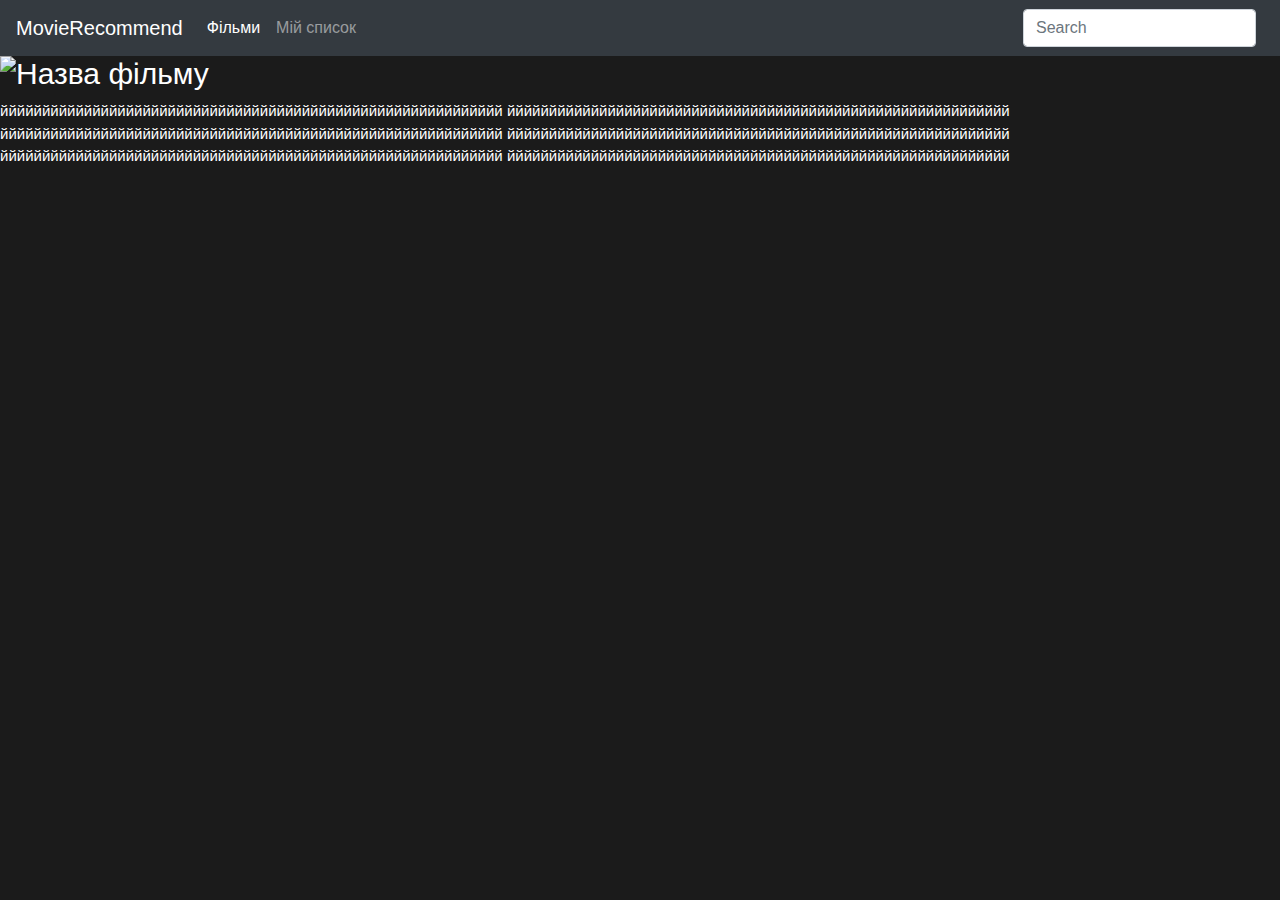
==== details.html @ 4b8da738 "improve writing" ====
<!DOCTYPE html>
<html lang="en">
<head>
    <meta charset="UTF-8">
    <meta name="viewport" content="width=device-width, initial-scale=1.0">
    <meta http-equiv="X-UA-Compatible" content="ie=edge">
    <link rel="stylesheet" href="https://stackpath.bootstrapcdn.com/bootstrap/4.3.1/css/bootstrap.min.css" integrity="sha384-ggOyR0iXCbMQv3Xipma34MD+dH/1fQ784/j6cY/iJTQUOhcWr7x9JvoRxT2MZw1T" crossorigin="anonymous">
    <link rel="stylesheet" href="css/details.css">
    <title>Document</title>
</head>
<body>
        <nav class="navbar navbar-expand-lg navbar-dark bg-dark">
                <a class="navbar-brand" href="#">MovieRecommend</a>
                <button class="navbar-toggler" type="button" data-toggle="collapse" data-target="#navbarSupportedContent" aria-controls="navbarSupportedContent" aria-expanded="false" aria-label="Toggle navigation">
                  <span class="navbar-toggler-icon"></span>
                </button>
              
                <div class="collapse navbar-collapse" id="navbarSupportedContent">
                  <ul class="navbar-nav mr-auto">
                    <li class="nav-item active">
                      <a class="nav-link" href="#">Фільми <span class="sr-only">(current)</span></a>
                    </li>
                    <li class="nav-item">
                      <a class="nav-link" href="#">Мій список</a>
                    </li>
                              </ul>
                  <form class="form-inline my-2 my-lg-0">
                    <input class="form-control mr-sm-2" type="search" placeholder="Search" aria-label="Search">
                    
                  </form>
                </div>
              </nav>
              
             

             
                    <div class="movie-alldescription">
                    <img src="img/1.jpg" align="left">

                    <h2>
                            <div  class="movie-name">
                                Назва фільму
                            </div>
                        </h2>

                    <div  class="movie-description">
                            йййййййййййййййййййййййййййййййййййййййййййййййййййййййййййй
                            йййййййййййййййййййййййййййййййййййййййййййййййййййййййййййй
                            йййййййййййййййййййййййййййййййййййййййййййййййййййййййййййй
                            йййййййййййййййййййййййййййййййййййййййййййййййййййййййййййй
                            йййййййййййййййййййййййййййййййййййййййййййййййййййййййййййй
                            йййййййййййййййййййййййййййййййййййййййййййййййййййййййййййй
                            
                        </div>
                    </div>
              <script src="https://code.jquery.com/jquery-3.3.1.slim.min.js" integrity="sha384-q8i/X+965DzO0rT7abK41JStQIAqVgRVzpbzo5smXKp4YfRvH+8abtTE1Pi6jizo" crossorigin="anonymous"></script>
<script src="https://cdnjs.cloudflare.com/ajax/libs/popper.js/1.14.7/umd/popper.min.js" integrity="sha384-UO2eT0CpHqdSJQ6hJty5KVphtPhzWj9WO1clHTMGa3JDZwrnQq4sF86dIHNDz0W1" crossorigin="anonymous"></script>
<script src="https://stackpath.bootstrapcdn.com/bootstrap/4.3.1/js/bootstrap.min.js" integrity="sha384-JjSmVgyd0p3pXB1rRibZUAYoIIy6OrQ6VrjIEaFf/nJGzIxFDsf4x0xIM+B07jRM" crossorigin="anonymous"></script>
</body>
</html>
---- css/details.css ----
body{
    background: rgb(27, 27, 27);
}
.movie-name{
    font-size: 30px;
    color: #fff;

}
.movie-description{
    font-size: 15px;
    color: #fff;
}
.movie-alldescription{
    
}
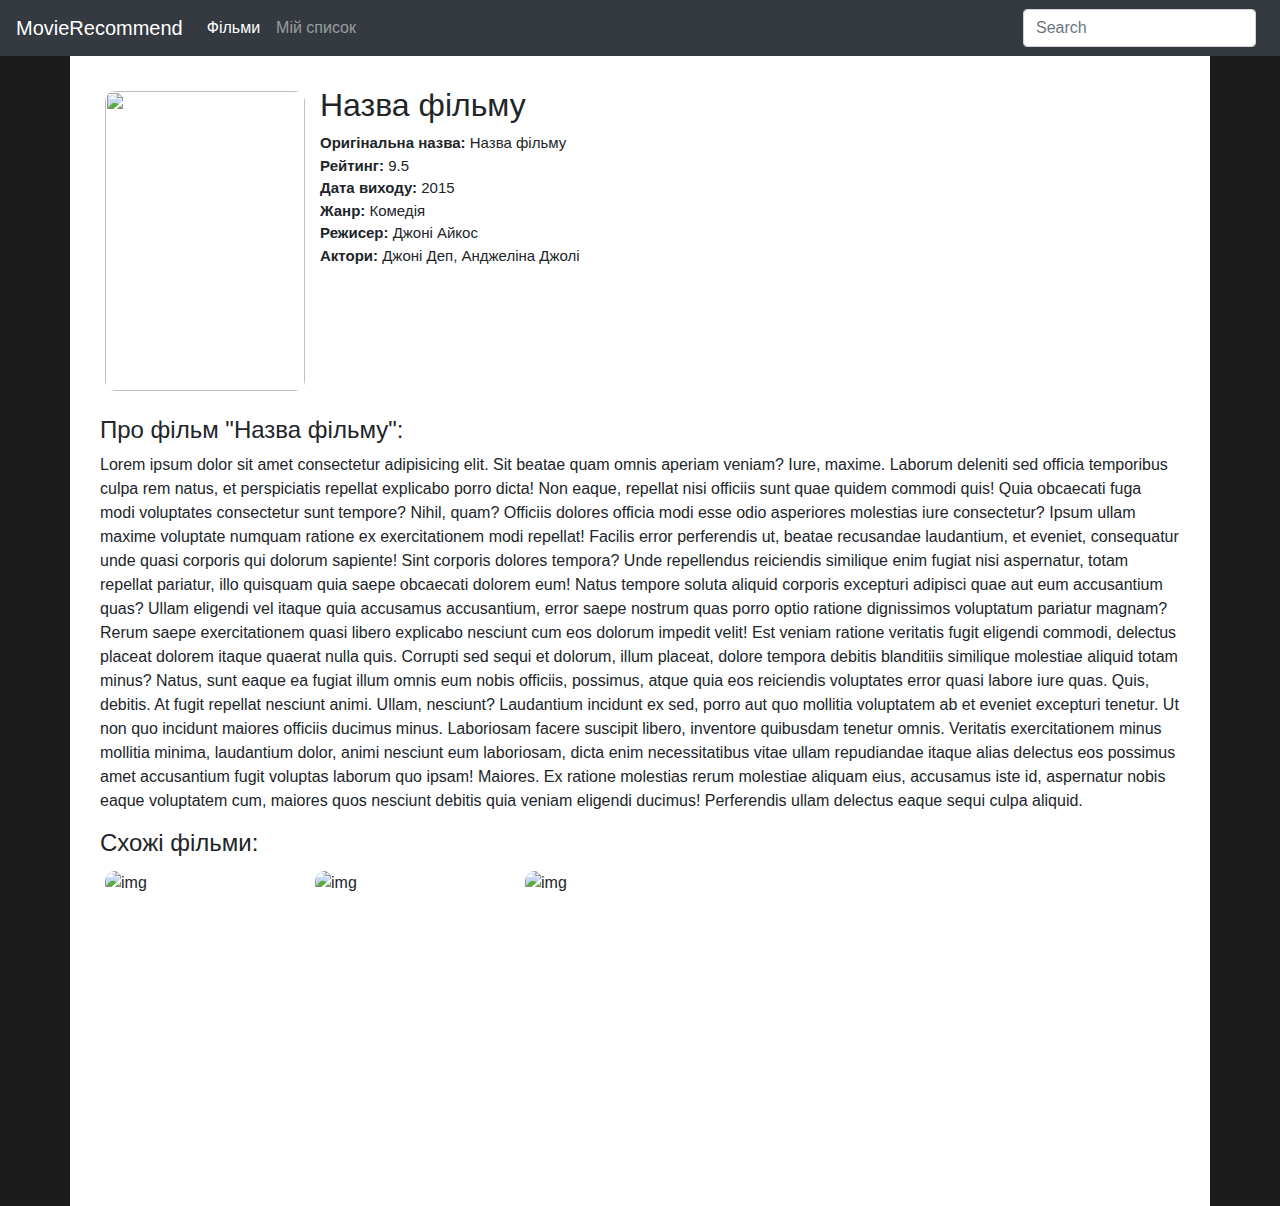
==== commit e601017d: "add details.html and styling" ====
--- a/details.html
+++ b/details.html
@@ -6,9 +6,11 @@
     <meta http-equiv="X-UA-Compatible" content="ie=edge">
     <link rel="stylesheet" href="https://stackpath.bootstrapcdn.com/bootstrap/4.3.1/css/bootstrap.min.css" integrity="sha384-ggOyR0iXCbMQv3Xipma34MD+dH/1fQ784/j6cY/iJTQUOhcWr7x9JvoRxT2MZw1T" crossorigin="anonymous">
     <link rel="stylesheet" href="css/details.css">
+    <link rel="stylesheet" href="css/style.css">
     <title>Document</title>
 </head>
 <body>
+        
         <nav class="navbar navbar-expand-lg navbar-dark bg-dark">
                 <a class="navbar-brand" href="#">MovieRecommend</a>
                 <button class="navbar-toggler" type="button" data-toggle="collapse" data-target="#navbarSupportedContent" aria-controls="navbarSupportedContent" aria-expanded="false" aria-label="Toggle navigation">
@@ -33,26 +35,73 @@
               
              
 
-             
-                    <div class="movie-alldescription">
-                    <img src="img/1.jpg" align="left">
-
-                    <h2>
-                            <div  class="movie-name">
-                                Назва фільму
+              <div class="container bg-white">
+                  <div class="movie-alldescription">
+                      <div class="movie-box">
+                          <img id="movie-img" src="img/1.jpg">
+                      </div>
+                      <div class="movie-description">
+                          <div  class="movie-name">
+                              <h2>Назва фільму</h2>
                             </div>
-                        </h2>
-
-                    <div  class="movie-description">
-                            йййййййййййййййййййййййййййййййййййййййййййййййййййййййййййй
-                            йййййййййййййййййййййййййййййййййййййййййййййййййййййййййййй
-                            йййййййййййййййййййййййййййййййййййййййййййййййййййййййййййй
-                            йййййййййййййййййййййййййййййййййййййййййййййййййййййййййййй
-                            йййййййййййййййййййййййййййййййййййййййййййййййййййййййййййй
-                            йййййййййййййййййййййййййййййййййййййййййййййййййййййййййййй
-                            
+                              <ul class="movie-tags">
+                                  <li class="movie-tag">
+                                      <b>Оригінальна назва: </b>
+                                      Назва фільму
+                                    </li>
+                                  <li class="movie-tag">
+                                      <b>Рейтинг: </b>
+                                      9.5
+                                    </li>
+                                <li class="movie-tag">
+                                  <b>Дата виходу: </b>
+                                  2015
+                                </li>
+                                <li class="movie-tag">
+                                    <b>Жанр: </b>
+                                    Комедія
+                                  </li>
+                                  <li class="movie-tag">
+                                      <b>Режисер: </b>
+                                      Джоні Айкос
+                                    </li>
+                                    <li class="movie-tag">
+                                        <b>Актори: </b>
+                                        Джоні Деп, Анджеліна Джолі
+                                      </li>
+                              </ul>
+                          </div>
+                      </div>
+                      <div class="movie-data">
+                        <h4>Про фільм "Назва фільму":</h4>
+                          <p>
+                            Lorem ipsum dolor sit amet consectetur adipisicing elit. Sit beatae quam omnis aperiam veniam? Iure, maxime. Laborum deleniti sed officia temporibus culpa rem natus, et perspiciatis repellat explicabo porro dicta!
+                            Non eaque, repellat nisi officiis sunt quae quidem commodi quis! Quia obcaecati fuga modi voluptates consectetur sunt tempore? Nihil, quam? Officiis dolores officia modi esse odio asperiores molestias iure consectetur?
+                            Ipsum ullam maxime voluptate numquam ratione ex exercitationem modi repellat! Facilis error perferendis ut, beatae recusandae laudantium, et eveniet, consequatur unde quasi corporis qui dolorum sapiente! Sint corporis dolores tempora?
+                            Unde repellendus reiciendis similique enim fugiat nisi aspernatur, totam repellat pariatur, illo quisquam quia saepe obcaecati dolorem eum! Natus tempore soluta aliquid corporis excepturi adipisci quae aut eum accusantium quas?
+                            Ullam eligendi vel itaque quia accusamus accusantium, error saepe nostrum quas porro optio ratione dignissimos voluptatum pariatur magnam? Rerum saepe exercitationem quasi libero explicabo nesciunt cum eos dolorum impedit velit!
+                            Est veniam ratione veritatis fugit eligendi commodi, delectus placeat dolorem itaque quaerat nulla quis. Corrupti sed sequi et dolorum, illum placeat, dolore tempora debitis blanditiis similique molestiae aliquid totam minus?
+                            Natus, sunt eaque ea fugiat illum omnis eum nobis officiis, possimus, atque quia eos reiciendis voluptates error quasi labore iure quas. Quis, debitis. At fugit repellat nesciunt animi. Ullam, nesciunt?
+                            Laudantium incidunt ex sed, porro aut quo mollitia voluptatem ab et eveniet excepturi tenetur. Ut non quo incidunt maiores officiis ducimus minus. Laboriosam facere suscipit libero, inventore quibusdam tenetur omnis.
+                            Veritatis exercitationem minus mollitia minima, laudantium dolor, animi nesciunt eum laboriosam, dicta enim necessitatibus vitae ullam repudiandae itaque alias delectus eos possimus amet accusantium fugit voluptas laborum quo ipsam! Maiores.
+                            Ex ratione molestias rerum molestiae aliquam eius, accusamus iste id, aspernatur nobis eaque voluptatem cum, maiores quos nesciunt debitis quia veniam eligendi ducimus! Perferendis ullam delectus eaque sequi culpa aliquid.
+                          </p>
                         </div>
-                    </div>
+                <div class="simular-movies">
+                    <h4>Cхожі фільми:</h4>
+                    <div class="movie-wrapper">
+                        <div class="movie-box">
+                            <img src="img/1.jpg" alt="img">
+                        </div>
+                        <div class="movie-box">
+                            <img src="img/1.jpg" alt="img">
+                        </div>
+                        <div class="movie-box">
+                            <img src="img/1.jpg" alt="img">
+                        </div>
+                </div>
+                </div>
+               
               <script src="https://code.jquery.com/jquery-3.3.1.slim.min.js" integrity="sha384-q8i/X+965DzO0rT7abK41JStQIAqVgRVzpbzo5smXKp4YfRvH+8abtTE1Pi6jizo" crossorigin="anonymous"></script>
 <script src="https://cdnjs.cloudflare.com/ajax/libs/popper.js/1.14.7/umd/popper.min.js" integrity="sha384-UO2eT0CpHqdSJQ6hJty5KVphtPhzWj9WO1clHTMGa3JDZwrnQq4sF86dIHNDz0W1" crossorigin="anonymous"></script>
 <script src="https://stackpath.bootstrapcdn.com/bootstrap/4.3.1/js/bootstrap.min.js" integrity="sha384-JjSmVgyd0p3pXB1rRibZUAYoIIy6OrQ6VrjIEaFf/nJGzIxFDsf4x0xIM+B07jRM" crossorigin="anonymous"></script>
--- a/css/details.css
+++ b/css/details.css
@@ -3,13 +3,42 @@
 }
 .movie-name{
     font-size: 30px;
-    color: #fff;
+    /* color: #fff; */
 
 }
 .movie-description{
+    padding-left: 10px;
     font-size: 15px;
-    color: #fff;
+    /* color: #fff; */
 }
 .movie-alldescription{
+    display: flex;
+}
+.movie-tags{
+    list-style-type: none;
+    padding-left: 0;
+}
+.movie-data{
+    padding-top:20px;
+    align-items: center;
+}
+.container{
+    padding: 30px;
+}
+#movie-img{
+    width: 200px;
+}
+@media(max-width: 500px){
+    .movie-alldescription{
+        flex-direction: column;
+        align-items: center;
+
+    }
+        .movie-wrapper{
+            justify-content: center;
+        }
+        .simular-movies > h4, .movie-data > h4 {
+            text-align: center;
+        }
     
 }--- a/css/style.css
+++ b/css/style.css
@@ -0,0 +1,40 @@
+.movie-wrapper{
+    display: flex;
+    flex-direction: row;
+    
+    flex-wrap: wrap;
+    
+    
+}
+.movie-box{
+    margin: 5px;
+    width: 200px;
+    height:300px;
+    /* border: 3px black solid; */
+    
+}
+.movie-box img{
+    width: 100%;
+    height: 100%;
+    border-radius: 10px;
+}
+body{
+    background: rgb(27, 27, 27);
+}
+.section-title{
+    font-size: 30px;
+    color: #fff;
+
+}
+.movie-section{
+    padding-top:25px;
+}
+@media(max-width: 400px){
+    .movie-wrapper{
+        justify-content: center;
+    }
+    .section-title{
+        text-align: center;
+    }
+}
+
